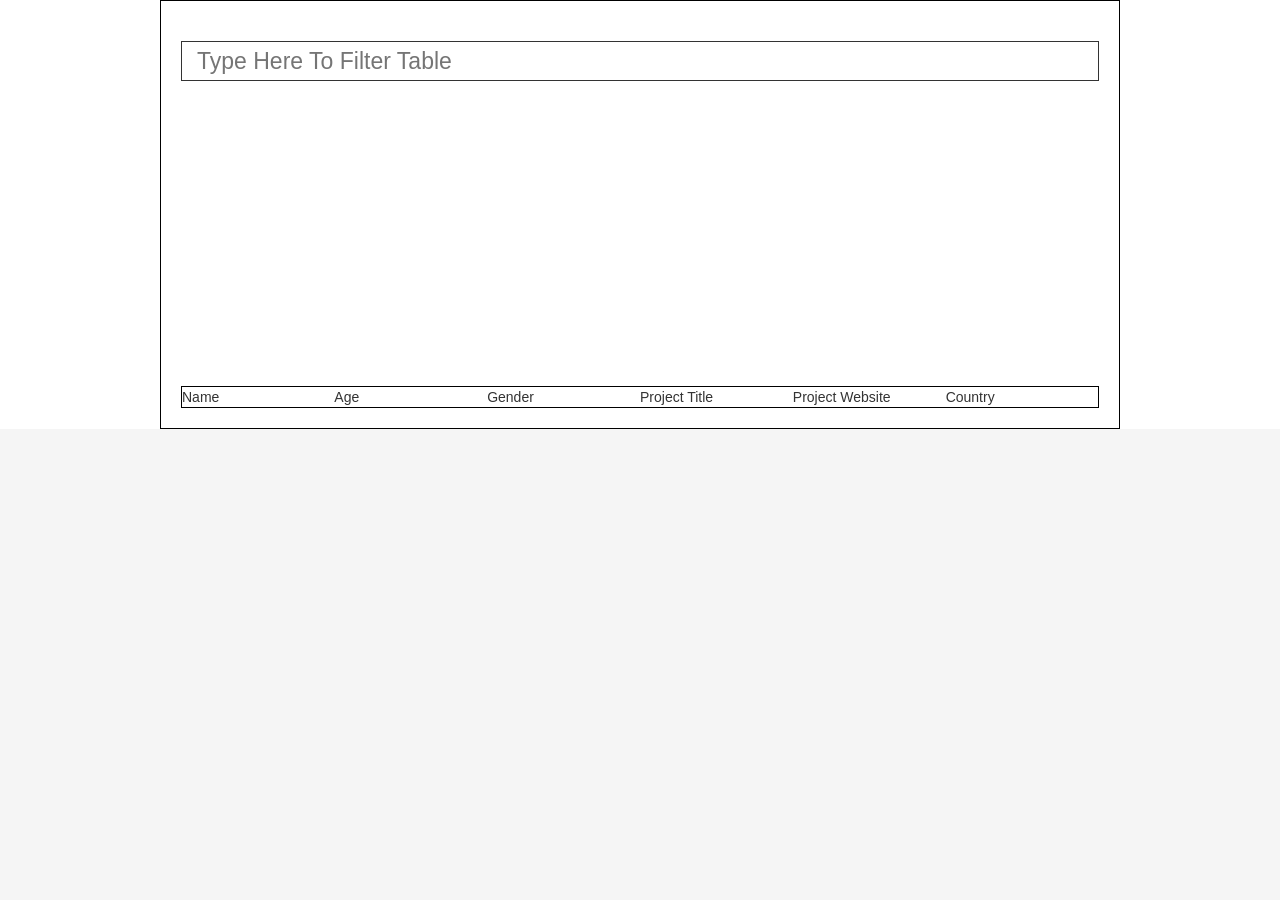
==== index.html @ 05bf7151 "added link in table for website" ====
<!DOCTYPE html>
<html>
	<head>
		<meta http-equiv="Content-Type" content="text/html; charset=utf-8" />
		<meta name="viewport" content="width=device-width, initial-scale=1.0"/>

		<link rel="shortcut icon" href="favicon.ico" />
		<link rel="stylesheet" type="text/css" href="css/reset.css">
		<link rel="stylesheet" type="text/css" href="css/main.css">
		<link rel="stylesheet" type="text/css" href="//cdn.datatables.net/1.10.2/css/jquery.dataTables.css">
		<link rel="stylesheet" href="http://cdn.leafletjs.com/leaflet-0.7.3/leaflet.css" />
		<link href="//maxcdn.bootstrapcdn.com/bootstrap/3.2.0/css/bootstrap.min.css" rel="stylesheet">
	<script src="http://cdn.leafletjs.com/leaflet-0.7.3/leaflet.js"></script>

		<title>++++++ THE TITLE ++++++</title>

	</head>

	<body>
		
		<div class ="wrapper">
		 <div class="textFieldWrapper">
				 <input type="text" id="myInputTextField" placeholder="Type Here To Filter Table">
			 </div>
			 <div id="map"></div>
			
		<table id="data_table" class="display" cellspacing="0" width="100%">
        <thead>
            <tr>
            	<!-- <th>Timestamp Added</th> -->
            	     <th>Name</th> 
            	     <th>Age</th>  
            	<!-- <th>Email Address</th> -->
				     <th> Gender</th>
				     <th>Project Title</th>
			    <!-- <th>Project Location</th> -->
				<!-- <th>Project Description</th> -->
				     <th>Project Website</th>
				<!-- <th>latlng</th>        -->
					 <th>Country</th>       
            </tr>
        </thead>

    </table>
		</div>

		<div id="test">
		</div>

		<script src = "js/vendor/d3.v3.min.js"></script>
	<script src = "js/vendor/jquery-1.10.2.min.js"></script>
	<script src = "js/vendor/jquery-ui-1.10.3.js"></script>
	<script src = "js/vendor/jquery.ui.touch-punch.min.js"></script>
<script src = "//cdn.datatables.net/1.10.2/js/jquery.dataTables.min.js"></script>
<script type="text/javascript">
jQuery.fn.dataTableExt.oApi.fnGetHiddenNodes = function ( settings )
{
    var nodes;
    var display = jQuery('tbody tr', settings.nTable);
 
    if ( jQuery.fn.dataTable.versionCheck ) {
        // DataTables 1.10
        var api = new jQuery.fn.dataTable.Api( settings );
        nodes = api.rows().nodes().toArray();
    }
    else {
        // 1.9-
        nodes = this.oApi._fnGetTrNodes( settings );
    }
 
    /* Remove nodes which are being displayed */
    for ( var i=0 ; i<display.length ; i++ ) {
        var iIndex = jQuery.inArray( display[i], nodes );
 
        if ( iIndex != -1 ) {
            nodes.splice( iIndex, 1 );
        }
    }
 
    return nodes;
};
</script>

	<script src = "js/vendor/angular.js"></script>
	<script src = "js/vendor/modernizr.js"></script>

	<script src = "js/plug.js"></script>
	<script src = "js/main.js"></script>

	</body>



</html>
---- css/main.css ----
@font-face {
  font-family: 'Droid Sans';
  font-weight: normal;
  src: url(../fonts/DroidSans.ttf); 
}

@font-face {
  font-family: 'Droid Sans';
  font-weight: bold;
  src: url(../fonts/DroidSans-Bold.ttf); 
}

html, body{
	font-family: 'Droid Sans', Arial, Helvetica, sans-serif;
	background: #F5F5F5;
}

.wrapper{
	margin: 0 auto;
	max-width:960px;
  min-width:550px;
	/*height: 1000px;*/
	background: #FFFFFF;
  padding: 20px 20px;
  border: 1px solid #000;
}
#data_table{
  border: 1px solid #000;
  margin-top: 5px;
}
.dataTables_filter, #data_table_length {
     display: none;
}
#map {
  height:300px; 
  width:100%; 
}

#myInputTextField{
  border: 1px solid;
  margin-top: 20px;
  width: 100%;
  height: 40px;
  font-size: 23px;
  /*padding-left: 15px;*/
   text-indent:15px;

}
#data_table_paginate > span > a{

}

.textFieldWrapper{

}

#data_table {
  table-layout: fixed;
}
#data_table th, #data_table td {
    /* max-width: 100px;
     min-width: 70px;*/
     width: 100%;
     overflow: hidden;
     text-overflow: ellipsis;
     /*white-space: nowrap;*/
}
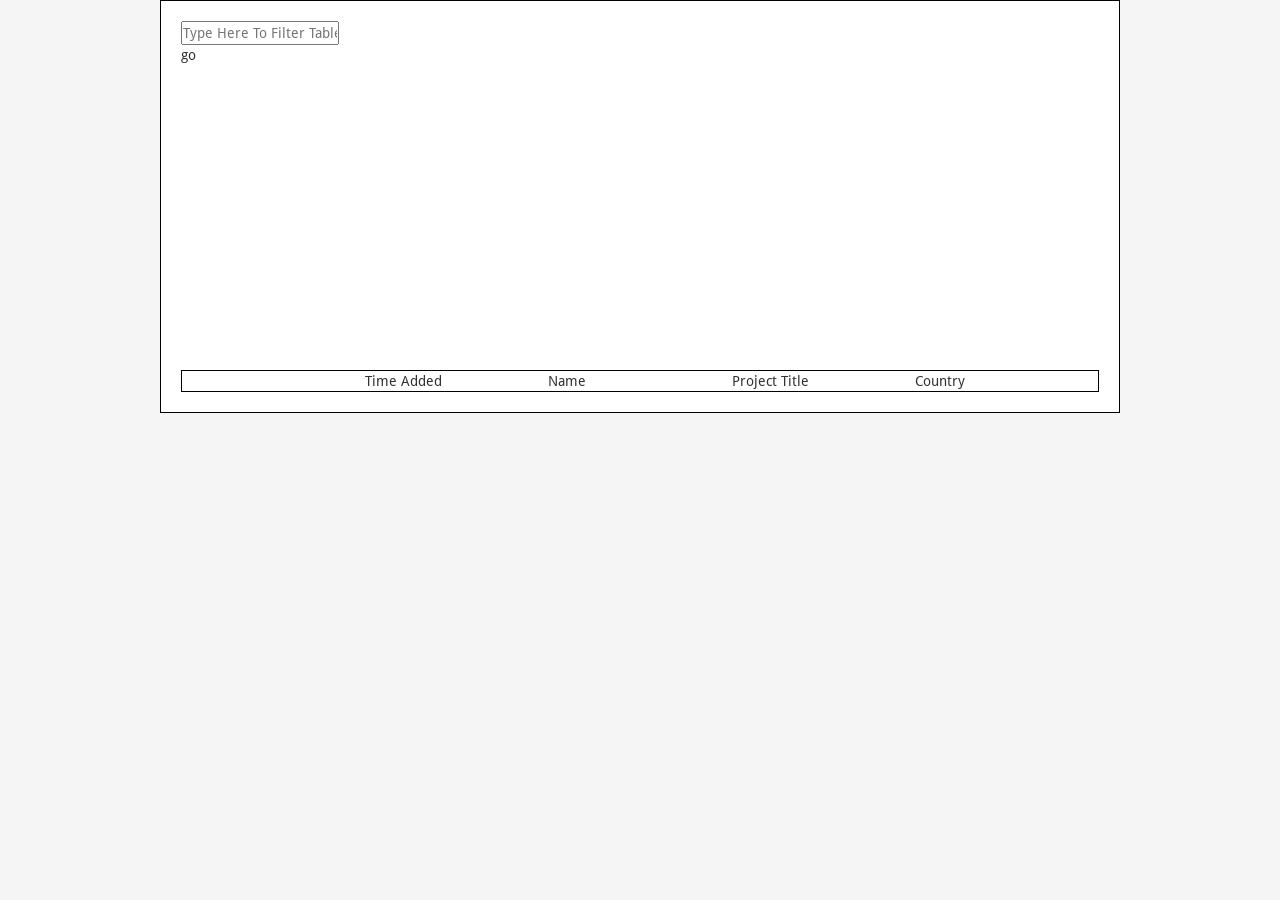
==== commit 7f898d7d: "fixes to app" ====
--- a/index.html
+++ b/index.html
@@ -6,13 +6,16 @@
 
 		<link rel="shortcut icon" href="favicon.ico" />
 		<link rel="stylesheet" type="text/css" href="css/reset.css">
+		<link href="//maxcdn.bootstrapcdn.com/bootstrap/3.2.0/css/bootstrap.min.css" rel="stylesheet">
+		<link rel="stylesheet" type="text/css" href="css/dataTables.css">
 		<link rel="stylesheet" type="text/css" href="css/main.css">
-		<link rel="stylesheet" type="text/css" href="//cdn.datatables.net/1.10.2/css/jquery.dataTables.css">
+		
+
 		<link rel="stylesheet" href="http://cdn.leafletjs.com/leaflet-0.7.3/leaflet.css" />
-		<link href="//maxcdn.bootstrapcdn.com/bootstrap/3.2.0/css/bootstrap.min.css" rel="stylesheet">
-	<script src="http://cdn.leafletjs.com/leaflet-0.7.3/leaflet.js"></script>
+		
+		<script src="http://cdn.leafletjs.com/leaflet-0.7.3/leaflet.js"></script>
 
-		<title>++++++ THE TITLE ++++++</title>
+		<title>World Bank Youth Action Map</title>
 
 	</head>
 
@@ -20,24 +23,25 @@
 		
 		<div class ="wrapper">
 		 <div class="textFieldWrapper">
-				 <input type="text" id="myInputTextField" placeholder="Type Here To Filter Table">
+				 <input type="text" id="data_table_input_textfield" placeholder="Type Here To Filter Table"><div id="go_button">go</div>
 			 </div>
 			 <div id="map"></div>
 			
 		<table id="data_table" class="display" cellspacing="0" width="100%">
         <thead>
             <tr>
-            	<!-- <th>Timestamp Added</th> -->
-            	     <th>Name</th> 
-            	     <th>Age</th>  
-            	<!-- <th>Email Address</th> -->
-				     <th> Gender</th>
-				     <th>Project Title</th>
-			    <!-- <th>Project Location</th> -->
-				<!-- <th>Project Description</th> -->
-				     <th>Project Website</th>
-				<!-- <th>latlng</th>        -->
-					 <th>Country</th>       
+            	<th></th>
+            	<th>Time Added</th>
+	    	     <th>Name</th> 
+	    	     <!-- <th>Age</th>   -->
+	    	<!-- <th>Email Address</th> -->
+			     <!-- <th> Gender</th> -->
+			     <th>Project Title</th>
+		    <!-- <th>Project Location</th> -->
+			<!-- <th>Project Description</th> -->
+			     <!-- <th>Project Website</th> -->
+			<!-- <th>latlng</th>        -->
+				 <th>Country</th>       
             </tr>
         </thead>
 
@@ -47,41 +51,13 @@
 		<div id="test">
 		</div>
 
-		<script src = "js/vendor/d3.v3.min.js"></script>
-	<script src = "js/vendor/jquery-1.10.2.min.js"></script>
-	<script src = "js/vendor/jquery-ui-1.10.3.js"></script>
-	<script src = "js/vendor/jquery.ui.touch-punch.min.js"></script>
-<script src = "//cdn.datatables.net/1.10.2/js/jquery.dataTables.min.js"></script>
-<script type="text/javascript">
-jQuery.fn.dataTableExt.oApi.fnGetHiddenNodes = function ( settings )
-{
-    var nodes;
-    var display = jQuery('tbody tr', settings.nTable);
- 
-    if ( jQuery.fn.dataTable.versionCheck ) {
-        // DataTables 1.10
-        var api = new jQuery.fn.dataTable.Api( settings );
-        nodes = api.rows().nodes().toArray();
-    }
-    else {
-        // 1.9-
-        nodes = this.oApi._fnGetTrNodes( settings );
-    }
- 
-    /* Remove nodes which are being displayed */
-    for ( var i=0 ; i<display.length ; i++ ) {
-        var iIndex = jQuery.inArray( display[i], nodes );
- 
-        if ( iIndex != -1 ) {
-            nodes.splice( iIndex, 1 );
-        }
-    }
- 
-    return nodes;
-};
-</script>
+<script src = "js/vendor/jquery-1.11.1.min.js"></script>
+<script src = "js/vendor/moment.js"></script>
+<script src = "js/vendor/jquery.xdomainrequest.min.js"></script>
+		
+<script src = "js/vendor/jquery.dataTables.min.js"></script>
 
-	<script src = "js/vendor/angular.js"></script>
+	
 	<script src = "js/vendor/modernizr.js"></script>
 
 	<script src = "js/plug.js"></script>
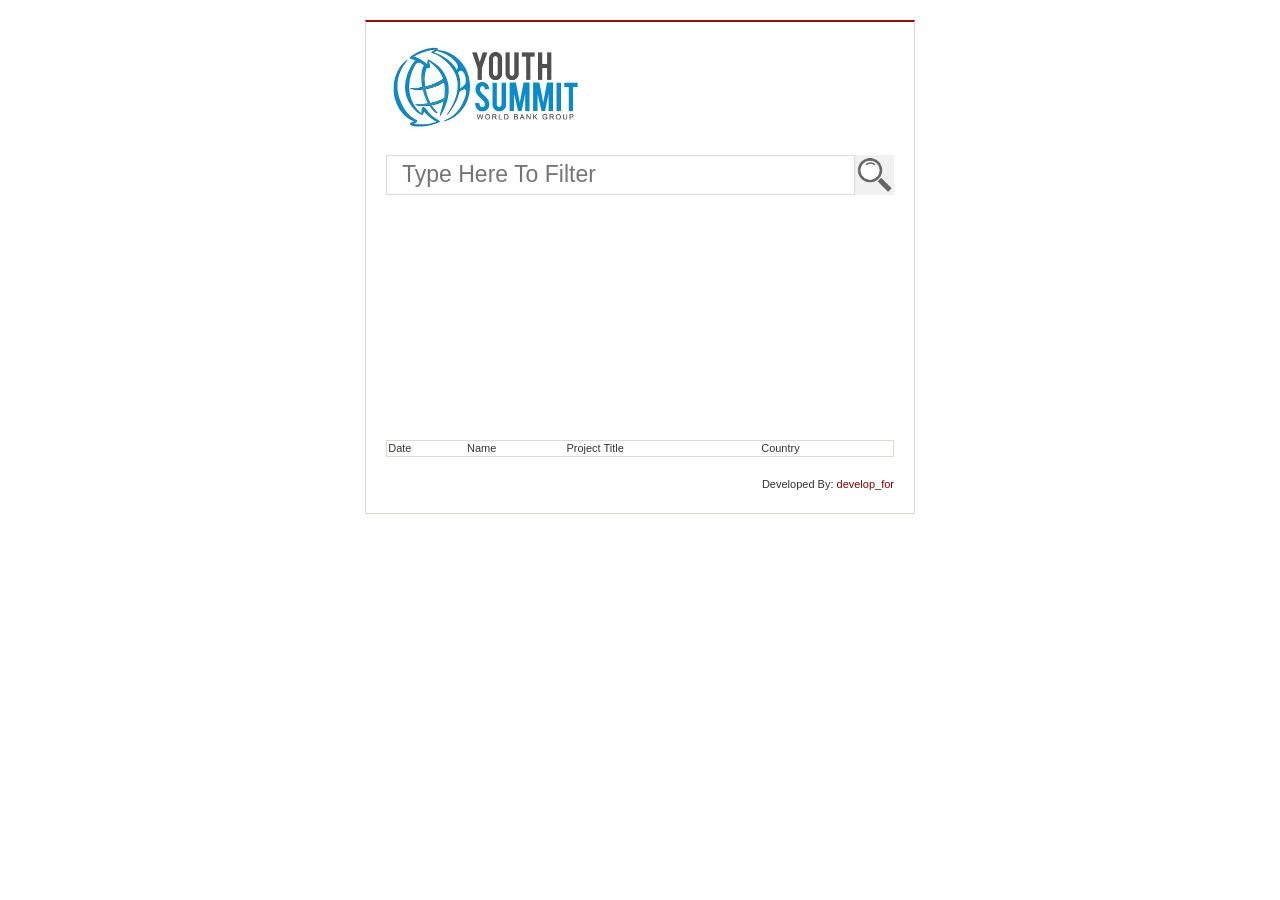
==== commit 92e677d0: "content update" ====
--- a/index.html
+++ b/index.html
@@ -22,8 +22,9 @@
 	<body>
 		
 		<div class ="wrapper">
+			<div ><img src="images/youth_summit_logo.jpg" width="200"> </div>
 		 <div class="textFieldWrapper">
-				 <input type="text" id="data_table_input_textfield" placeholder="Type Here To Filter Table"><div id="go_button">go</div>
+				 <input type="text" id="data_table_input_textfield" placeholder="Type Here To Filter"><div id="go_button"></div>
 			 </div>
 			 <div id="map"></div>
 			
@@ -31,7 +32,7 @@
         <thead>
             <tr>
             	<th></th>
-            	<th>Time Added</th>
+            	<th>Date</th>
 	    	     <th>Name</th> 
 	    	     <!-- <th>Age</th>   -->
 	    	<!-- <th>Email Address</th> -->
@@ -46,10 +47,10 @@
         </thead>
 
     </table>
-		</div>
+    <div class="credits">Developed By:<a href="http://developfor.com" target="_blank"> develop_for</a></div>
+</div>
 
-		<div id="test">
-		</div>
+	
 
 <script src = "js/vendor/jquery-1.11.1.min.js"></script>
 <script src = "js/vendor/moment.js"></script>
--- a/css/dataTables.css
+++ b/css/dataTables.css
@@ -0,0 +1,460 @@
+/*
+ * Table styles
+ */
+table.dataTable {
+  width: 100%;
+  margin: 0 auto;
+  clear: both;
+  border-collapse: separate;
+  border-spacing: 0;
+  /*
+   * Header and footer styles
+   */
+  /*
+   * Body styles
+   */
+}
+table.dataTable thead th,
+table.dataTable tfoot th {
+  font-weight: bold;
+}
+table.dataTable thead th,
+table.dataTable thead td {
+  padding: 10px 18px;
+  border-bottom: 1px solid #111111;
+}
+table.dataTable thead th:active,
+table.dataTable thead td:active {
+  outline: none;
+}
+table.dataTable tfoot th,
+table.dataTable tfoot td {
+  padding: 10px 18px 6px 18px;
+  border-top: 1px solid #111111;
+}
+table.dataTable thead .sorting_asc,
+table.dataTable thead .sorting_desc,
+table.dataTable thead .sorting {
+  cursor: pointer;
+  *cursor: hand;
+}
+table.dataTable thead .sorting {
+  background: url("../images/sort_both.png") no-repeat center right;
+}
+table.dataTable thead .sorting_asc {
+  background: url("../images/sort_asc.png") no-repeat center right;
+}
+table.dataTable thead .sorting_desc {
+  background: url("../images/sort_desc.png") no-repeat center right;
+}
+table.dataTable thead .sorting_asc_disabled {
+  background: url("../images/sort_asc_disabled.png") no-repeat center right;
+}
+table.dataTable thead .sorting_desc_disabled {
+  background: url("../images/sort_desc_disabled.png") no-repeat center right;
+}
+table.dataTable tbody tr {
+  background-color: white;
+}
+table.dataTable tbody tr.selected {
+  background-color: #b0bed9;
+}
+table.dataTable tbody th,
+table.dataTable tbody td {
+  padding: 8px 10px;
+}
+table.dataTable.row-border tbody th, table.dataTable.row-border tbody td, table.dataTable.display tbody th, table.dataTable.display tbody td {
+  border-top: 1px solid #dddddd;
+}
+table.dataTable.row-border tbody tr:first-child th,
+table.dataTable.row-border tbody tr:first-child td, table.dataTable.display tbody tr:first-child th,
+table.dataTable.display tbody tr:first-child td {
+  border-top: none;
+}
+table.dataTable.cell-border tbody th, table.dataTable.cell-border tbody td {
+  border-top: 1px solid #dddddd;
+  border-right: 1px solid #dddddd;
+}
+table.dataTable.cell-border tbody tr th:first-child,
+table.dataTable.cell-border tbody tr td:first-child {
+  border-left: 1px solid #dddddd;
+}
+table.dataTable.cell-border tbody tr:first-child th,
+table.dataTable.cell-border tbody tr:first-child td {
+  border-top: none;
+}
+table.dataTable.stripe tbody tr.odd, table.dataTable.display tbody tr.odd {
+  background-color: #f9f9f9;
+}
+table.dataTable.stripe tbody tr.odd.selected, table.dataTable.display tbody tr.odd.selected {
+  background-color: #abb9d3;
+}
+table.dataTable.hover tbody tr:hover,
+table.dataTable.hover tbody tr.odd:hover,
+table.dataTable.hover tbody tr.even:hover, table.dataTable.display tbody tr:hover,
+table.dataTable.display tbody tr.odd:hover,
+table.dataTable.display tbody tr.even:hover {
+  background-color: whitesmoke;
+}
+table.dataTable.hover tbody tr:hover.selected,
+table.dataTable.hover tbody tr.odd:hover.selected,
+table.dataTable.hover tbody tr.even:hover.selected, table.dataTable.display tbody tr:hover.selected,
+table.dataTable.display tbody tr.odd:hover.selected,
+table.dataTable.display tbody tr.even:hover.selected {
+  background-color: #a9b7d1;
+}
+table.dataTable.order-column tbody tr > .sorting_1,
+table.dataTable.order-column tbody tr > .sorting_2,
+table.dataTable.order-column tbody tr > .sorting_3, table.dataTable.display tbody tr > .sorting_1,
+table.dataTable.display tbody tr > .sorting_2,
+table.dataTable.display tbody tr > .sorting_3 {
+  background-color: #f9f9f9;
+}
+table.dataTable.order-column tbody tr.selected > .sorting_1,
+table.dataTable.order-column tbody tr.selected > .sorting_2,
+table.dataTable.order-column tbody tr.selected > .sorting_3, table.dataTable.display tbody tr.selected > .sorting_1,
+table.dataTable.display tbody tr.selected > .sorting_2,
+table.dataTable.display tbody tr.selected > .sorting_3 {
+  background-color: #acbad4;
+}
+table.dataTable.display tbody tr.odd > .sorting_1, table.dataTable.order-column.stripe tbody tr.odd > .sorting_1 {
+  background-color: #f1f1f1;
+}
+table.dataTable.display tbody tr.odd > .sorting_2, table.dataTable.order-column.stripe tbody tr.odd > .sorting_2 {
+  background-color: #f3f3f3;
+}
+table.dataTable.display tbody tr.odd > .sorting_3, table.dataTable.order-column.stripe tbody tr.odd > .sorting_3 {
+  background-color: whitesmoke;
+}
+table.dataTable.display tbody tr.odd.selected > .sorting_1, table.dataTable.order-column.stripe tbody tr.odd.selected > .sorting_1 {
+  background-color: #a6b3cd;
+}
+table.dataTable.display tbody tr.odd.selected > .sorting_2, table.dataTable.order-column.stripe tbody tr.odd.selected > .sorting_2 {
+  background-color: #a7b5ce;
+}
+table.dataTable.display tbody tr.odd.selected > .sorting_3, table.dataTable.order-column.stripe tbody tr.odd.selected > .sorting_3 {
+  background-color: #a9b6d0;
+}
+table.dataTable.display tbody tr.even > .sorting_1, table.dataTable.order-column.stripe tbody tr.even > .sorting_1 {
+  background-color: #f9f9f9;
+}
+table.dataTable.display tbody tr.even > .sorting_2, table.dataTable.order-column.stripe tbody tr.even > .sorting_2 {
+  background-color: #fbfbfb;
+}
+table.dataTable.display tbody tr.even > .sorting_3, table.dataTable.order-column.stripe tbody tr.even > .sorting_3 {
+  background-color: #fdfdfd;
+}
+table.dataTable.display tbody tr.even.selected > .sorting_1, table.dataTable.order-column.stripe tbody tr.even.selected > .sorting_1 {
+  background-color: #acbad4;
+}
+table.dataTable.display tbody tr.even.selected > .sorting_2, table.dataTable.order-column.stripe tbody tr.even.selected > .sorting_2 {
+  background-color: #adbbd6;
+}
+table.dataTable.display tbody tr.even.selected > .sorting_3, table.dataTable.order-column.stripe tbody tr.even.selected > .sorting_3 {
+  background-color: #afbdd8;
+}
+table.dataTable.display tbody tr:hover > .sorting_1,
+table.dataTable.display tbody tr.odd:hover > .sorting_1,
+table.dataTable.display tbody tr.even:hover > .sorting_1, table.dataTable.order-column.hover tbody tr:hover > .sorting_1,
+table.dataTable.order-column.hover tbody tr.odd:hover > .sorting_1,
+table.dataTable.order-column.hover tbody tr.even:hover > .sorting_1 {
+  background-color: #eaeaea;
+}
+table.dataTable.display tbody tr:hover > .sorting_2,
+table.dataTable.display tbody tr.odd:hover > .sorting_2,
+table.dataTable.display tbody tr.even:hover > .sorting_2, table.dataTable.order-column.hover tbody tr:hover > .sorting_2,
+table.dataTable.order-column.hover tbody tr.odd:hover > .sorting_2,
+table.dataTable.order-column.hover tbody tr.even:hover > .sorting_2 {
+  background-color: #ebebeb;
+}
+table.dataTable.display tbody tr:hover > .sorting_3,
+table.dataTable.display tbody tr.odd:hover > .sorting_3,
+table.dataTable.display tbody tr.even:hover > .sorting_3, table.dataTable.order-column.hover tbody tr:hover > .sorting_3,
+table.dataTable.order-column.hover tbody tr.odd:hover > .sorting_3,
+table.dataTable.order-column.hover tbody tr.even:hover > .sorting_3 {
+  background-color: #eeeeee;
+}
+table.dataTable.display tbody tr:hover.selected > .sorting_1,
+table.dataTable.display tbody tr.odd:hover.selected > .sorting_1,
+table.dataTable.display tbody tr.even:hover.selected > .sorting_1, table.dataTable.order-column.hover tbody tr:hover.selected > .sorting_1,
+table.dataTable.order-column.hover tbody tr.odd:hover.selected > .sorting_1,
+table.dataTable.order-column.hover tbody tr.even:hover.selected > .sorting_1 {
+  background-color: #a1aec7;
+}
+table.dataTable.display tbody tr:hover.selected > .sorting_2,
+table.dataTable.display tbody tr.odd:hover.selected > .sorting_2,
+table.dataTable.display tbody tr.even:hover.selected > .sorting_2, table.dataTable.order-column.hover tbody tr:hover.selected > .sorting_2,
+table.dataTable.order-column.hover tbody tr.odd:hover.selected > .sorting_2,
+table.dataTable.order-column.hover tbody tr.even:hover.selected > .sorting_2 {
+  background-color: #a2afc8;
+}
+table.dataTable.display tbody tr:hover.selected > .sorting_3,
+table.dataTable.display tbody tr.odd:hover.selected > .sorting_3,
+table.dataTable.display tbody tr.even:hover.selected > .sorting_3, table.dataTable.order-column.hover tbody tr:hover.selected > .sorting_3,
+table.dataTable.order-column.hover tbody tr.odd:hover.selected > .sorting_3,
+table.dataTable.order-column.hover tbody tr.even:hover.selected > .sorting_3 {
+  background-color: #a4b2cb;
+}
+table.dataTable.no-footer {
+  border-bottom: 1px solid #111111;
+}
+table.dataTable.nowrap th, table.dataTable.nowrap td {
+  white-space: nowrap;
+}
+table.dataTable.compact thead th,
+table.dataTable.compact thead td {
+  padding: 5px 9px;
+}
+table.dataTable.compact tfoot th,
+table.dataTable.compact tfoot td {
+  padding: 5px 9px 3px 9px;
+}
+table.dataTable.compact tbody th,
+table.dataTable.compact tbody td {
+  padding: 4px 5px;
+}
+table.dataTable th.dt-left,
+table.dataTable td.dt-left {
+  text-align: left;
+}
+table.dataTable th.dt-center,
+table.dataTable td.dt-center,
+table.dataTable td.dataTables_empty {
+  text-align: center;
+}
+table.dataTable th.dt-right,
+table.dataTable td.dt-right {
+  text-align: right;
+}
+table.dataTable th.dt-justify,
+table.dataTable td.dt-justify {
+  text-align: justify;
+}
+table.dataTable th.dt-nowrap,
+table.dataTable td.dt-nowrap {
+  white-space: nowrap;
+}
+table.dataTable thead th.dt-head-left,
+table.dataTable thead td.dt-head-left,
+table.dataTable tfoot th.dt-head-left,
+table.dataTable tfoot td.dt-head-left {
+  text-align: left;
+}
+table.dataTable thead th.dt-head-center,
+table.dataTable thead td.dt-head-center,
+table.dataTable tfoot th.dt-head-center,
+table.dataTable tfoot td.dt-head-center {
+  text-align: center;
+}
+table.dataTable thead th.dt-head-right,
+table.dataTable thead td.dt-head-right,
+table.dataTable tfoot th.dt-head-right,
+table.dataTable tfoot td.dt-head-right {
+  text-align: right;
+}
+table.dataTable thead th.dt-head-justify,
+table.dataTable thead td.dt-head-justify,
+table.dataTable tfoot th.dt-head-justify,
+table.dataTable tfoot td.dt-head-justify {
+  text-align: justify;
+}
+table.dataTable thead th.dt-head-nowrap,
+table.dataTable thead td.dt-head-nowrap,
+table.dataTable tfoot th.dt-head-nowrap,
+table.dataTable tfoot td.dt-head-nowrap {
+  white-space: nowrap;
+}
+table.dataTable tbody th.dt-body-left,
+table.dataTable tbody td.dt-body-left {
+  text-align: left;
+}
+table.dataTable tbody th.dt-body-center,
+table.dataTable tbody td.dt-body-center {
+  text-align: center;
+}
+table.dataTable tbody th.dt-body-right,
+table.dataTable tbody td.dt-body-right {
+  text-align: right;
+}
+table.dataTable tbody th.dt-body-justify,
+table.dataTable tbody td.dt-body-justify {
+  text-align: justify;
+}
+table.dataTable tbody th.dt-body-nowrap,
+table.dataTable tbody td.dt-body-nowrap {
+  white-space: nowrap;
+}
+
+table.dataTable,
+table.dataTable th,
+table.dataTable td {
+  -webkit-box-sizing: content-box;
+  -moz-box-sizing: content-box;
+  box-sizing: content-box;
+}
+
+/*
+ * Control feature layout
+ */
+.dataTables_wrapper {
+  position: relative;
+  clear: both;
+  *zoom: 1;
+  zoom: 1;
+}
+.dataTables_wrapper .dataTables_length {
+  float: left;
+}
+.dataTables_wrapper .dataTables_filter {
+  float: right;
+  text-align: right;
+}
+.dataTables_wrapper .dataTables_filter input {
+  margin-left: 0.5em;
+}
+.dataTables_wrapper .dataTables_info {
+  clear: both;
+  float: left;
+  padding-top: 0.755em;
+}
+.dataTables_wrapper .dataTables_paginate {
+  float: right;
+  text-align: right;
+  padding-top: 0.25em;
+}
+.dataTables_wrapper .dataTables_paginate .paginate_button {
+  box-sizing: border-box;
+  display: inline-block;
+  min-width: 1.5em;
+  padding: 0.5em 1em;
+  margin-left: 2px;
+  text-align: center;
+  text-decoration: none !important;
+  cursor: pointer;
+  *cursor: hand;
+  color: #333333 !important;
+ /* border: 1px solid transparent;*/
+  border: 1px solid #A2A2A2;
+}
+.dataTables_wrapper .dataTables_paginate .paginate_button.current, .dataTables_wrapper .dataTables_paginate .paginate_button.current:hover {
+  color: #333333 !important;
+  border: 1px solid #A2A2A2;
+  background-color: #EAEAEA;
+
+}
+.dataTables_wrapper .dataTables_paginate .paginate_button.disabled, .dataTables_wrapper .dataTables_paginate .paginate_button.disabled:hover, .dataTables_wrapper .dataTables_paginate .paginate_button.disabled:active {
+  cursor: default;
+  color: #CFCFCF !important;
+  border: 1px solid transparent;
+  background: transparent;
+  box-shadow: none;
+}
+.dataTables_wrapper .dataTables_paginate .paginate_button:hover {
+  color: white !important;
+  border: 1px solid #111111;
+  background-color: #585858;
+
+
+}
+.dataTables_wrapper .dataTables_paginate .paginate_button:active {
+  outline: none;
+  background-color: #2b2b2b;
+  background: -webkit-gradient(linear, left top, left bottom, color-stop(0%, #2b2b2b), color-stop(100%, #0c0c0c));
+  /* Chrome,Safari4+ */
+  background: -webkit-linear-gradient(top, #2b2b2b 0%, #0c0c0c 100%);
+  /* Chrome10+,Safari5.1+ */
+  background: -moz-linear-gradient(top, #2b2b2b 0%, #0c0c0c 100%);
+  /* FF3.6+ */
+  background: -ms-linear-gradient(top, #2b2b2b 0%, #0c0c0c 100%);
+  /* IE10+ */
+  background: -o-linear-gradient(top, #2b2b2b 0%, #0c0c0c 100%);
+  /* Opera 11.10+ */
+  background: linear-gradient(to bottom, #2b2b2b 0%, #0c0c0c 100%);
+  /* W3C */
+  box-shadow: inset 0 0 3px #111;
+}
+.dataTables_wrapper .dataTables_processing {
+  position: absolute;
+  top: 50%;
+  left: 50%;
+  width: 100%;
+  height: 40px;
+  margin-left: -50%;
+  margin-top: -25px;
+  padding-top: 20px;
+  text-align: center;
+  font-size: 1.2em;
+  background-color: white;
+  background: -webkit-gradient(linear, left top, right top, color-stop(0%, rgba(255, 255, 255, 0)), color-stop(25%, rgba(255, 255, 255, 0.9)), color-stop(75%, rgba(255, 255, 255, 0.9)), color-stop(100%, rgba(255, 255, 255, 0)));
+  /* Chrome,Safari4+ */
+  background: -webkit-linear-gradient(left, rgba(255, 255, 255, 0) 0%, rgba(255, 255, 255, 0.9) 25%, rgba(255, 255, 255, 0.9) 75%, rgba(255, 255, 255, 0) 100%);
+  /* Chrome10+,Safari5.1+ */
+  background: -moz-linear-gradient(left, rgba(255, 255, 255, 0) 0%, rgba(255, 255, 255, 0.9) 25%, rgba(255, 255, 255, 0.9) 75%, rgba(255, 255, 255, 0) 100%);
+  /* FF3.6+ */
+  background: -ms-linear-gradient(left, rgba(255, 255, 255, 0) 0%, rgba(255, 255, 255, 0.9) 25%, rgba(255, 255, 255, 0.9) 75%, rgba(255, 255, 255, 0) 100%);
+  /* IE10+ */
+  background: -o-linear-gradient(left, rgba(255, 255, 255, 0) 0%, rgba(255, 255, 255, 0.9) 25%, rgba(255, 255, 255, 0.9) 75%, rgba(255, 255, 255, 0) 100%);
+  /* Opera 11.10+ */
+  background: linear-gradient(to right, rgba(255, 255, 255, 0) 0%, rgba(255, 255, 255, 0.9) 25%, rgba(255, 255, 255, 0.9) 75%, rgba(255, 255, 255, 0) 100%);
+  /* W3C */
+}
+.dataTables_wrapper .dataTables_length,
+.dataTables_wrapper .dataTables_filter,
+.dataTables_wrapper .dataTables_info,
+.dataTables_wrapper .dataTables_processing,
+.dataTables_wrapper .dataTables_paginate {
+  color: #333333;
+}
+.dataTables_wrapper .dataTables_scroll {
+  clear: both;
+}
+.dataTables_wrapper .dataTables_scroll div.dataTables_scrollBody {
+  *margin-top: -1px;
+  -webkit-overflow-scrolling: touch;
+}
+.dataTables_wrapper .dataTables_scroll div.dataTables_scrollBody th > div.dataTables_sizing,
+.dataTables_wrapper .dataTables_scroll div.dataTables_scrollBody td > div.dataTables_sizing {
+  height: 0;
+  overflow: hidden;
+  margin: 0 !important;
+  padding: 0 !important;
+}
+.dataTables_wrapper.no-footer .dataTables_scrollBody {
+  border-bottom: 1px solid #111111;
+}
+.dataTables_wrapper.no-footer div.dataTables_scrollHead table,
+.dataTables_wrapper.no-footer div.dataTables_scrollBody table {
+  border-bottom: none;
+}
+.dataTables_wrapper:after {
+  visibility: hidden;
+  display: block;
+  content: "";
+  clear: both;
+  height: 0;
+}
+
+/*@media screen and (max-width: 767px) {
+  .dataTables_wrapper .dataTables_info,
+  .dataTables_wrapper .dataTables_paginate {
+    float: none;
+    text-align: center;
+  }
+  .dataTables_wrapper .dataTables_paginate {
+    margin-top: 0.5em;
+  }
+}
+@media screen and (max-width: 640px) {
+  .dataTables_wrapper .dataTables_length,
+  .dataTables_wrapper .dataTables_filter {
+    float: none;
+    text-align: center;
+  }
+  .dataTables_wrapper .dataTables_filter {
+    margin-top: 0.5em;
+  }
+}*/
+
+.dataTables_info {
+font-size: 12px;
+}
--- a/css/main.css
+++ b/css/main.css
@@ -11,22 +11,31 @@
 }
 
 html, body{
-	font-family: 'Droid Sans', Arial, Helvetica, sans-serif;
-	background: #F5F5F5;
+	font-family:  Arial, Helvetica, sans-serif;
+	/*background: black;*/
+}
+a{
+  color: #850000;
+}
+a:hover{
+  color: #850000;
 }
 
 .wrapper{
 	margin: 0 auto;
-	max-width:960px;
-  min-width:550px;
-	/*height: 1000px;*/
-	background: #FFFFFF;
+	/*max-width:960px;
+  min-width:550px;*/
+  width:550px;
+	background-color: #FFFFFF;
   padding: 20px 20px;
-  border: 1px solid #000;
+  margin-top: 20px; 
+  border: 1px solid #D9DCCF;
+  border-top: solid #9D0909 2px;
 }
 #data_table{
-  border: 1px solid #000;
+  border: 1px solid #D9DCCF;
   margin-top: 5px;
+  font-size: 11px;
 }
 .dataTables_filter, #data_table_length {
      display: none;
@@ -36,18 +45,28 @@
   width:100%; 
 }
 
-#myInputTextField{
-  border: 1px solid;
+#data_table_input_textfield {
+  border: 1px solid #D9DCCF;
   margin-top: 20px;
-  width: 100%;
+  /* width: 100%; */
+  width: 469px;
   height: 40px;
   font-size: 23px;
-  /*padding-left: 15px;*/
-   text-indent:15px;
+  /* padding-left: 15px; */
+  text-indent: 15px;
+  float: left;
+  margin-bottom: 10px;
+}
 
+
+#data_table_input_textfield:focus, input:focus{
+    outline: 0;
 }
+
+
+
 #data_table_paginate > span > a{
-
+  border: 1px solid #A2A2A2;
 }
 
 .textFieldWrapper{
@@ -55,13 +74,73 @@
 }
 
 #data_table {
-  table-layout: fixed;
+  /*table-layout: fixed;*/
 }
 #data_table th, #data_table td {
     /* max-width: 100px;
      min-width: 70px;*/
-     width: 100%;
+     /*width: ;*/
      overflow: hidden;
      text-overflow: ellipsis;
      /*white-space: nowrap;*/
+
 }
+.inner_tr{
+  background-color: white !important;
+}
+
+/*
+.time-row {
+    width: 1px !important;
+}
+*/
+.inner-content span{
+  font-weight: bold;
+}
+.inner-content p{
+  padding-top: 10px;
+ /*padding-bottom: 10px;*/
+  border-top: 1px solid #D9DCCF;
+}
+
+#data_table td.details-control {
+    background: url('../images/details_open.png') no-repeat center center;
+    cursor: pointer;
+    background-color: #666;
+    width: 20px;
+    background-size: 15px 15px;
+}
+#data_table tr.shown td.details-control {
+    background: url('../images/details_close.png') no-repeat center center;
+    background-color: #aaa;
+    width: 20px;
+       background-size: 15px 15px;
+}
+
+.map-marker{
+  z-index: 1000;
+}
+.time-small{
+  font-size: 12px;
+
+}
+
+#go_button {
+  background: url('../images/magnifying.png') no-repeat center center;
+  background-color: #AAA;
+  width: 39px;
+  height: 40px;
+  background-size: 40px 40px;
+  cursor: pointer;
+  float: left;
+  margin-top: 20px;
+}
+
+.credits{
+  margin-top: 20px;
+  font-size: 11px;
+  text-align: right;
+}
+.bubble_text p{
+ margin: 7px 0 !important;
+}
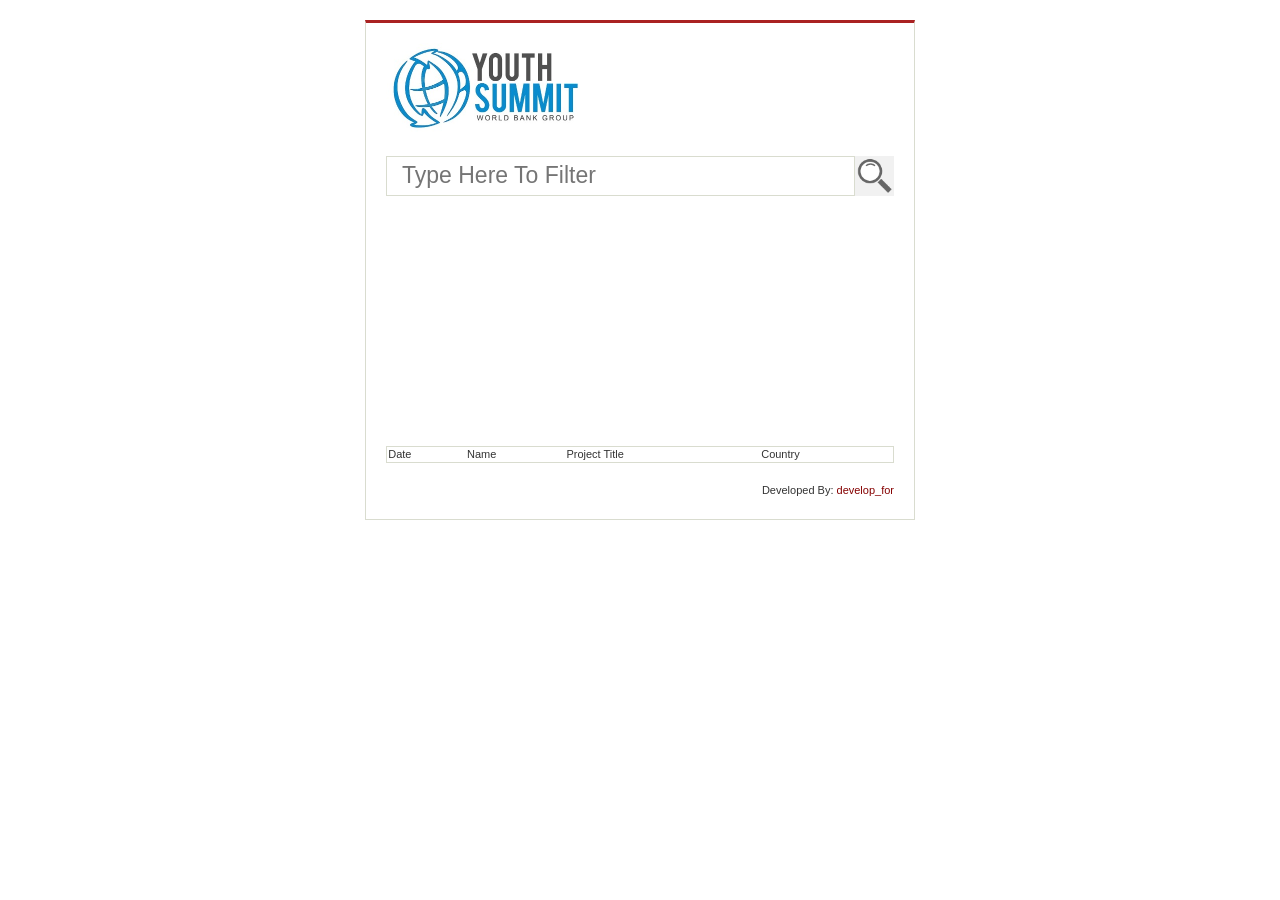
==== commit f9f23ec5: "added cluster fix" ====
--- a/index.html
+++ b/index.html
@@ -54,8 +54,9 @@
 
 <script src = "js/vendor/jquery-1.11.1.min.js"></script>
 <script src = "js/vendor/moment.js"></script>
-<script src = "js/vendor/jquery.xdomainrequest.min.js"></script>
-		
+
+<script src = "js/vendor/leaflet.markercluster-src.js"></script>
+
 <script src = "js/vendor/jquery.dataTables.min.js"></script>
 
 	
--- a/css/main.css
+++ b/css/main.css
@@ -1,4 +1,4 @@
-@font-face {
+/*@font-face {
   font-family: 'Droid Sans';
   font-weight: normal;
   src: url(../fonts/DroidSans.ttf); 
@@ -9,6 +9,7 @@
   font-weight: bold;
   src: url(../fonts/DroidSans-Bold.ttf); 
 }
+*/
 
 html, body{
 	font-family:  Arial, Helvetica, sans-serif;
@@ -29,8 +30,10 @@
 	background-color: #FFFFFF;
   padding: 20px 20px;
   margin-top: 20px; 
+  margin-bottom: 20px; 
   border: 1px solid #D9DCCF;
-  border-top: solid #9D0909 2px;
+  border-top: 3px solid #A22;
+  /*border-top: solid #9D0909 2px;*/
 }
 #data_table{
   border: 1px solid #D9DCCF;
@@ -43,6 +46,7 @@
 #map {
   height:300px; 
   width:100%; 
+  margin-bottom: 10px;
 }
 
 #data_table_input_textfield {
@@ -122,7 +126,6 @@
 }
 .time-small{
   font-size: 12px;
-
 }
 
 #go_button {
@@ -143,4 +146,37 @@
 }
 .bubble_text p{
  margin: 7px 0 !important;
+}
+.leaflet-popup-content-wrapper {
+border-radius: 0px !important;
+}
+
+.leaflet-div-icon {
+background: none !important;
+border: none !important;
+}
+
+.marker_cluster{
+  width:35px; 
+  height:35px; 
+  background-color: white; 
+  border:4px solid #00438A; 
+  border-radius:25px;
+  text-align: center;
+  line-height: 25px;
+  font-weight: bold;
+  color: #666;
+}
+
+/*.leaflet-bar a:first-child {
+border-radius: none !important;
+}*/
+.leaflet-bar a:first-child {
+border-top-left-radius: 0px !important;
+border-top-right-radius: 0px !important;
+}
+.leaflet-bar a:last-child {
+border-bottom-left-radius: 0px !important;
+border-bottom-right-radius: 0px !important;
+border-bottom: none;
 }
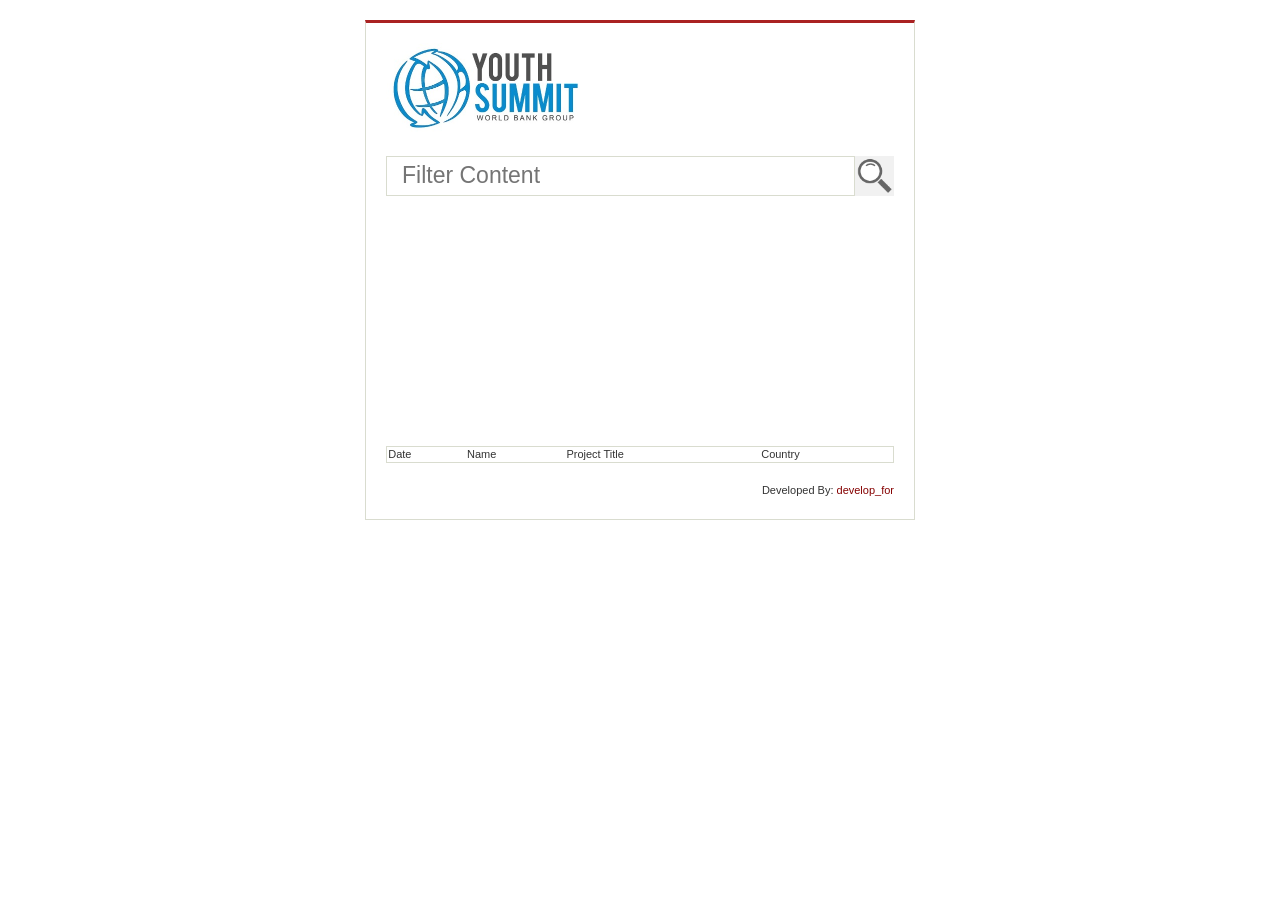
==== commit c3c3ebb1: "update before changed to new api." ====
--- a/index.html
+++ b/index.html
@@ -24,7 +24,7 @@
 		<div class ="wrapper">
 			<div ><img src="images/youth_summit_logo.jpg" width="200"> </div>
 		 <div class="textFieldWrapper">
-				 <input type="text" id="data_table_input_textfield" placeholder="Type Here To Filter"><div id="go_button"></div>
+				 <input type="text" id="data_table_input_textfield" placeholder="Filter Content"><div id="go_button"></div>
 			 </div>
 			 <div id="map"></div>
 			
--- a/css/main.css
+++ b/css/main.css
@@ -80,6 +80,13 @@
 #data_table {
   /*table-layout: fixed;*/
 }
+
+.dataTables_wrapper .dataTables_paginate {
+
+padding-top: 0;
+margin-top: 10px;
+}
+
 #data_table th, #data_table td {
     /* max-width: 100px;
      min-width: 70px;*/
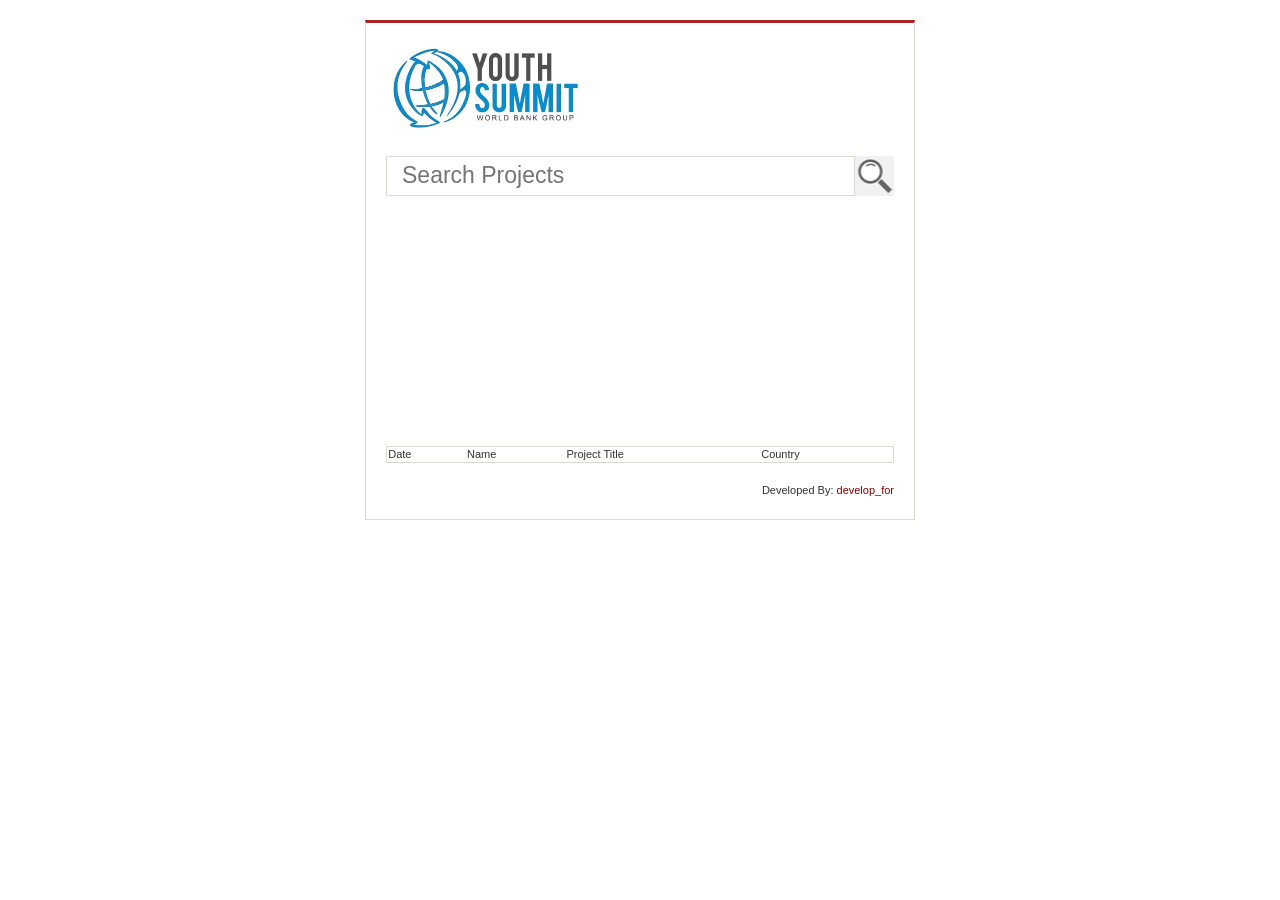
==== commit d9bcf361: "update google push iframe down" ====
--- a/index.html
+++ b/index.html
@@ -24,7 +24,7 @@
 		<div class ="wrapper">
 			<div ><img src="images/youth_summit_logo.jpg" width="200"> </div>
 		 <div class="textFieldWrapper">
-				 <input type="text" id="data_table_input_textfield" placeholder="Filter Content"><div id="go_button"></div>
+				 <input type="text" id="data_table_input_textfield" placeholder="Search Projects"><div id="go_button"></div>
 			 </div>
 			 <div id="map"></div>
 			
